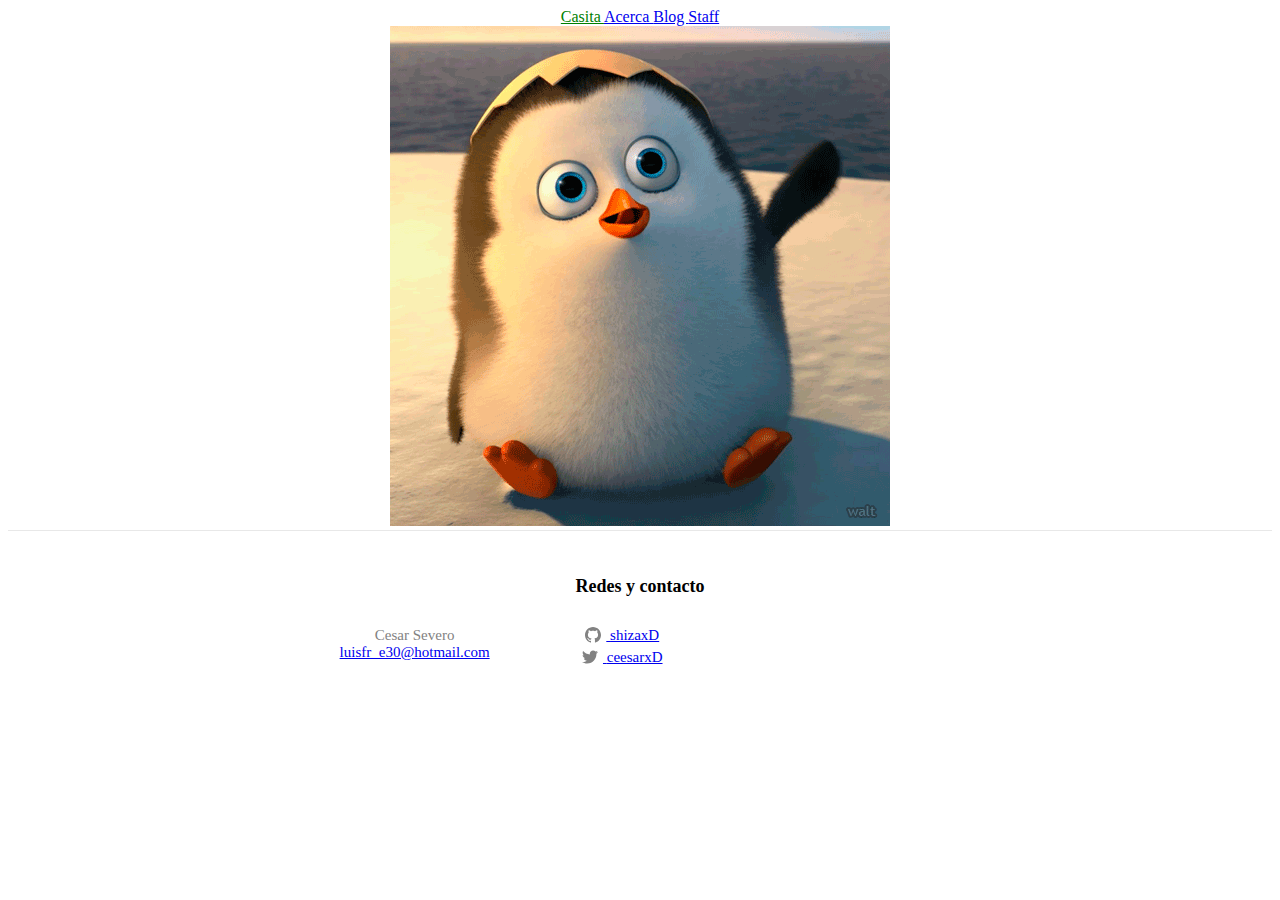
==== index.html @ 84656d3b "primera version" ====
<!DOCTYPE html>
<html>
<style type="text/css" media="screen">
  .container {
    text-align: center;
  }
</style>

<head class="container">
  <meta charset="utf-8">
    <title>holi</title>
    <link rel="stylesheet" href="/assets/css/styles.css">
    <link type="application/atom+xml" rel="alternate" href="/feed.xml" />
    <!-- Begin Jekyll SEO tag v2.6.0 -->
<title>holi</title>
<meta name="generator" content="Jekyll v3.8.5" />
<meta property="og:title" content="holi" />
<meta property="og:locale" content="en_US" />
<script type="application/ld+json">
{"headline":"holi","url":"/","@type":"WebSite","@context":"https://schema.org"}</script>
<!-- End Jekyll SEO tag -->

</head>
<body class="container">
	<nav>
	
	<a href="/"  class="current" >
		Casita
	</a>
	
	<a href="/acerca.html" >
		Acerca
	</a>
	
	<a href="/blog.html" >
		Blog
	</a>
	
	<a href="/staff.html" >
		Staff
	</a>
	
</nav>
	<img src="/assets/images/hola.gif" >
</body>


<footer class="site-footer h-card">

  <div class="wrapper">

    <h2 class="footer-heading">Redes y contacto</h2>

    <div class="footer-col-wrapper">
      <div class="footer-col footer-col-1">
        <ul class="contact-list">
          <li>Cesar Severo</li><li><a href="mailto:luisfr_e30@hotmail.com">luisfr_e30@hotmail.com</a></li></ul>
      </div>

      <div class="footer-col footer-col-2"><ul class="social-media-list"><li><a href="https://github.com/shizaxD"><svg class="svg-icon"><use xlink:href="/assets/minima-social-icons.svg#github"></use></svg> <span>shizaxD</span></a></li><li><a href="https://www.twitter.com/ceesarxD"><svg class="svg-icon"><use xlink:href="/assets/minima-social-icons.svg#twitter"></use></svg> <span>ceesarxD</span></a></li></ul>

</footer>

</html>
---- assets/css/styles.css ----
.current {
  color: green; }

.wrapper {
  max-width: -webkit-calc(800px - (30px * 2));
  max-width: calc(800px - (30px * 2));
  margin-right: auto;
  margin-left: auto;
  padding-right: 30px;
  padding-left: 30px; }

@media screen and (max-width: 800px) {
  .wrapper {
    max-width: -webkit-calc(800px - (30px));
    max-width: calc(800px - (30px));
    padding-right: 15px;
    padding-left: 15px; } }
.wrapper:after, .footer-col-wrapper:after {
  content: "";
  display: table;
  clear: both; }

.svg-icon {
  width: 16px;
  height: 16px;
  display: inline-block;
  fill: #828282;
  padding-right: 5px;
  vertical-align: text-top; }

.social-media-list li + li {
  padding-top: 5px; }

.site-footer {
  border-top: 1px solid #e8e8e8;
  padding: 30px 0; }

.footer-heading {
  font-size: 18px;
  margin-bottom: 15px; }

.contact-list,
.social-media-list {
  list-style: none;
  margin-left: 0; }

.footer-col-wrapper {
  font-size: 15px;
  color: #828282;
  margin-left: -15px; }

.footer-col {
  float: left;
  margin-bottom: 15px;
  padding-left: 15px; }

.footer-col-1 {
  width: -webkit-calc(35% - (30px / 2));
  width: calc(35% - (30px / 2)); }

.footer-col-2 {
  width: -webkit-calc(20% - (30px / 2));
  width: calc(20% - (30px / 2)); }

@media screen and (max-width: 800px) {
  .footer-col-1,
  .footer-col-2 {
    width: -webkit-calc(50% - (30px / 2));
    width: calc(50% - (30px / 2)); } }
@media screen and (max-width: 600px) {
  .footer-col {
    float: none;
    width: -webkit-calc(100% - (30px / 2));
    width: calc(100% - (30px / 2)); } }
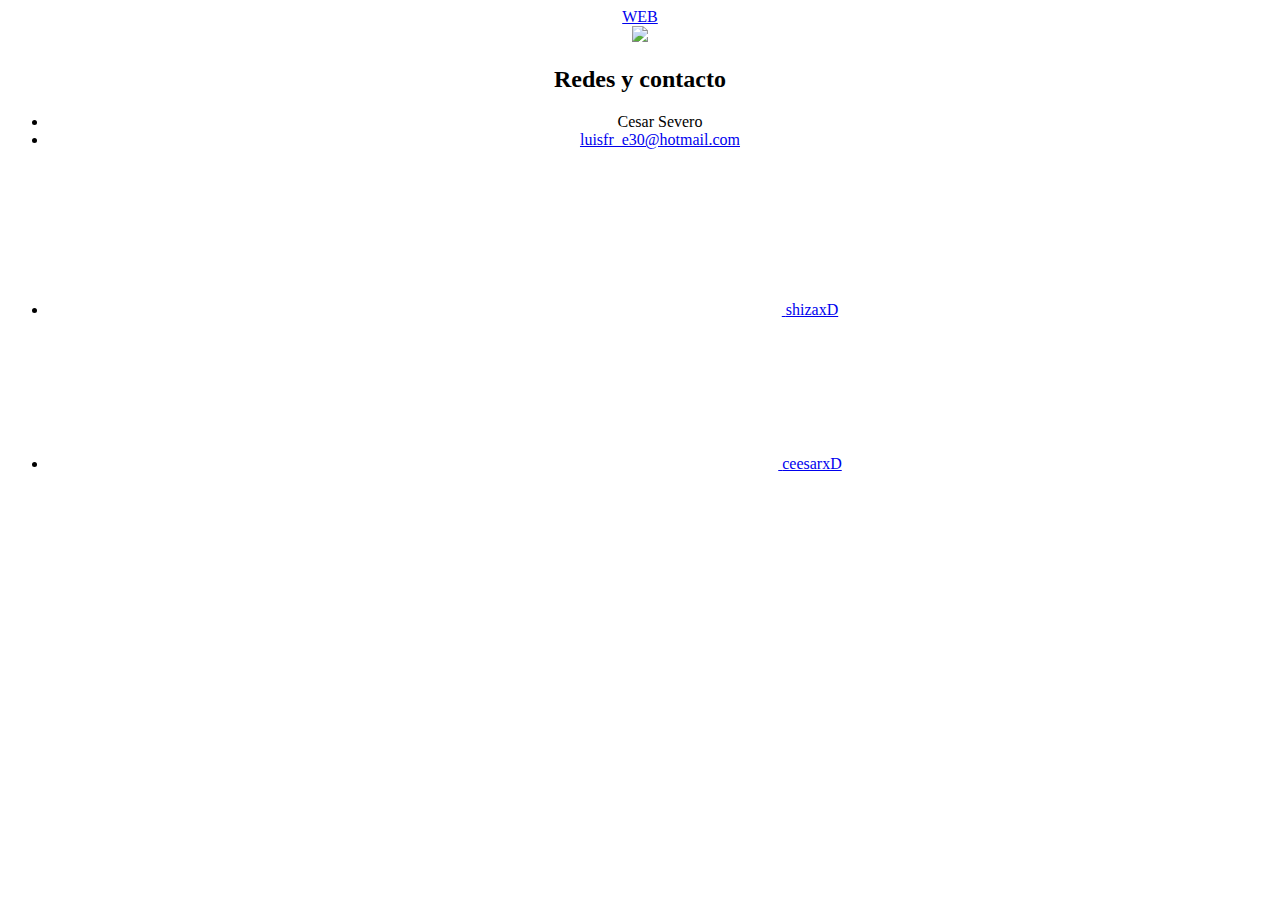
==== commit e54a8ca2: "Update index.html" ====
--- a/index.html
+++ b/index.html
@@ -25,19 +25,7 @@
 	<nav>
 	
 	<a href="/"  class="current" >
-		Casita
-	</a>
-	
-	<a href="/acerca.html" >
-		Acerca
-	</a>
-	
-	<a href="/blog.html" >
-		Blog
-	</a>
-	
-	<a href="/staff.html" >
-		Staff
+		WEB
 	</a>
 	
 </nav>
@@ -61,4 +49,4 @@
 
 </footer>
 
-</html>+</html>
